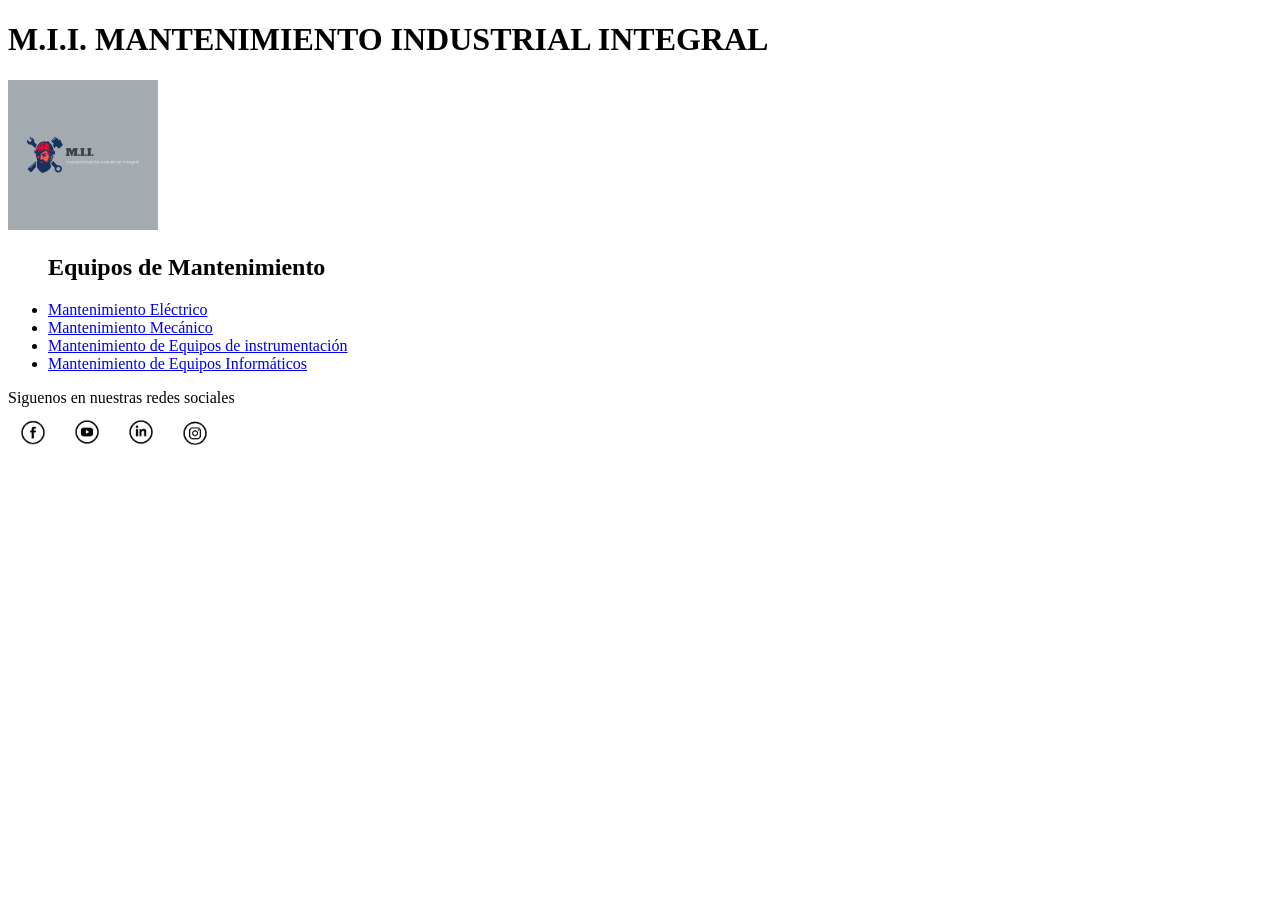
==== mecanico.html @ d0c151a7 "Proyecto1" ====
<!DOCTYPE html>
<html lang="es">
<head>
    <meta charset="UTF-8">
    <meta name="viewport" content="width=device-width, initial-scale=1.0">
    <title>M.I.I.</title>
    <link rel="icon" href="/assets/images/mantenimiento.png" type="image/x-icon"><a href="/index.html"></a>
</head>

<body> 
    
<header>
    
    <h1><strong alt="centered">M.I.I. MANTENIMIENTO INDUSTRIAL INTEGRAL</strong></h1> 
    <a href="/index.html" title="logo">
        <img float:left src="/assets/images/logo2.jpg" width="150px" height="150"> </a>
    </header>
    <nav>
        <ul><h2>Equipos de Mantenimiento</h2>
            <li><a href="/electrico.html">Mantenimiento Eléctrico</a></li>
            <li><a href="/mecanico.html">Mantenimiento Mecánico</a></li>
            <li><a href="/instrumentacion.html">Mantenimiento de Equipos de instrumentación</a></li>
            <li><a href="/informaticos.html">Mantenimiento de Equipos Informáticos</a></li> 
        </ul>
    </nav>
<div>
    <footer> Siguenos en nuestras redes sociales
        <div class="social">
            <a href="https://facebook.com"><img src="/assets/images/Facebook.png" alt="facebook" width="50"></a>
            <a href="https://youtube.com"><img src="/assets/images/Youtube.png" alt="youtube" width="50"></a>
            <a href="https://linkedin.com"><img src="/assets/images/Linkedin.png" alt="linkedin" width="50"></a>
            <a href="http://instagram.com"><img src="/assets/images/Instagram.png" alt="instagram" width="50"></a>
        </div>
    </footer>
        
    </body>
    </html>
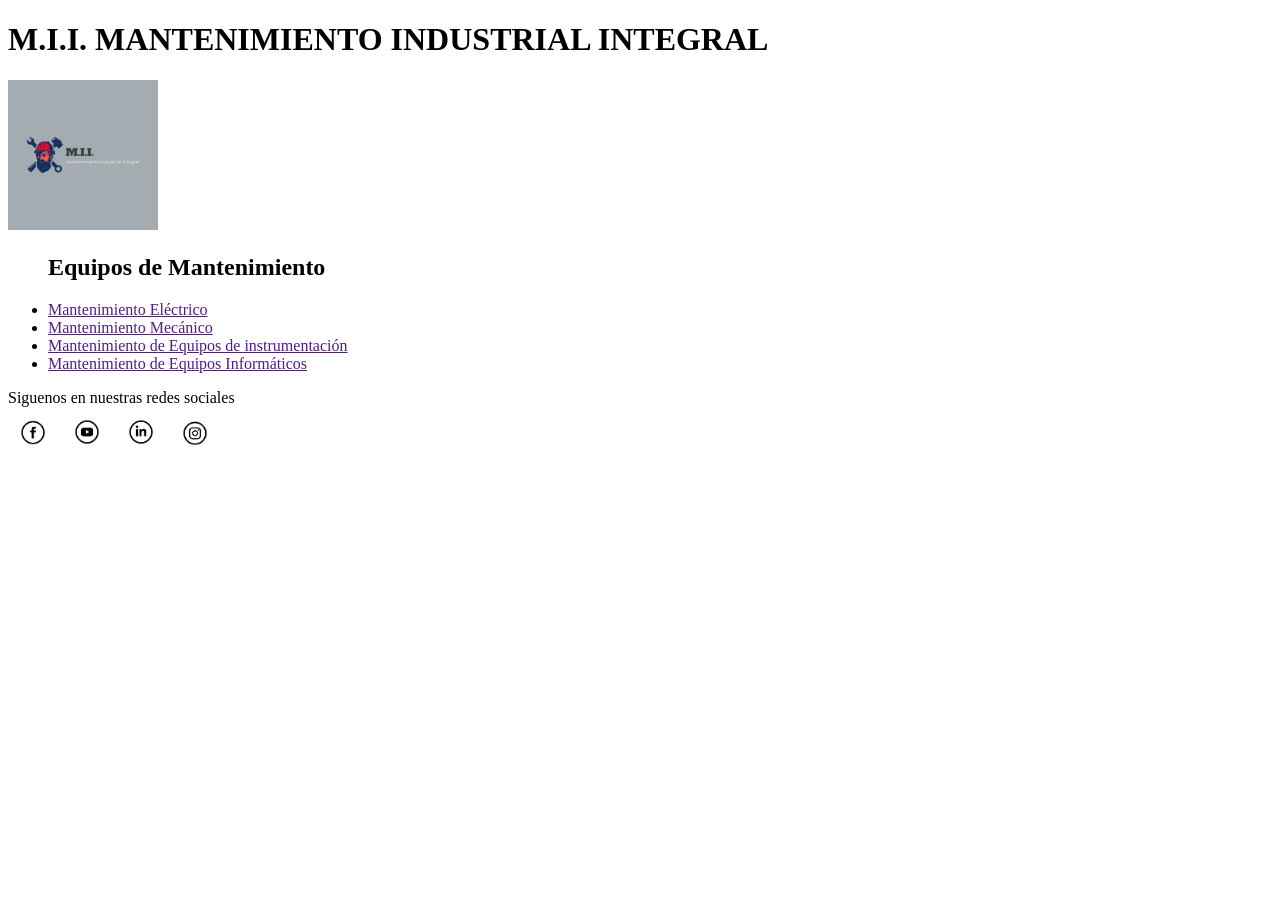
==== commit dc3dcb5c: "Update mecanico.html" ====
--- a/mecanico.html
+++ b/mecanico.html
@@ -17,10 +17,10 @@
     </header>
     <nav>
         <ul><h2>Equipos de Mantenimiento</h2>
-            <li><a href="/electrico.html">Mantenimiento Eléctrico</a></li>
-            <li><a href="/mecanico.html">Mantenimiento Mecánico</a></li>
-            <li><a href="/instrumentacion.html">Mantenimiento de Equipos de instrumentación</a></li>
-            <li><a href="/informaticos.html">Mantenimiento de Equipos Informáticos</a></li> 
+            <li><a href="">Mantenimiento Eléctrico</a></li>
+            <li><a href="">Mantenimiento Mecánico</a></li>
+            <li><a href="">Mantenimiento de Equipos de instrumentación</a></li>
+            <li><a href="">Mantenimiento de Equipos Informáticos</a></li> 
         </ul>
     </nav>
 <div>
